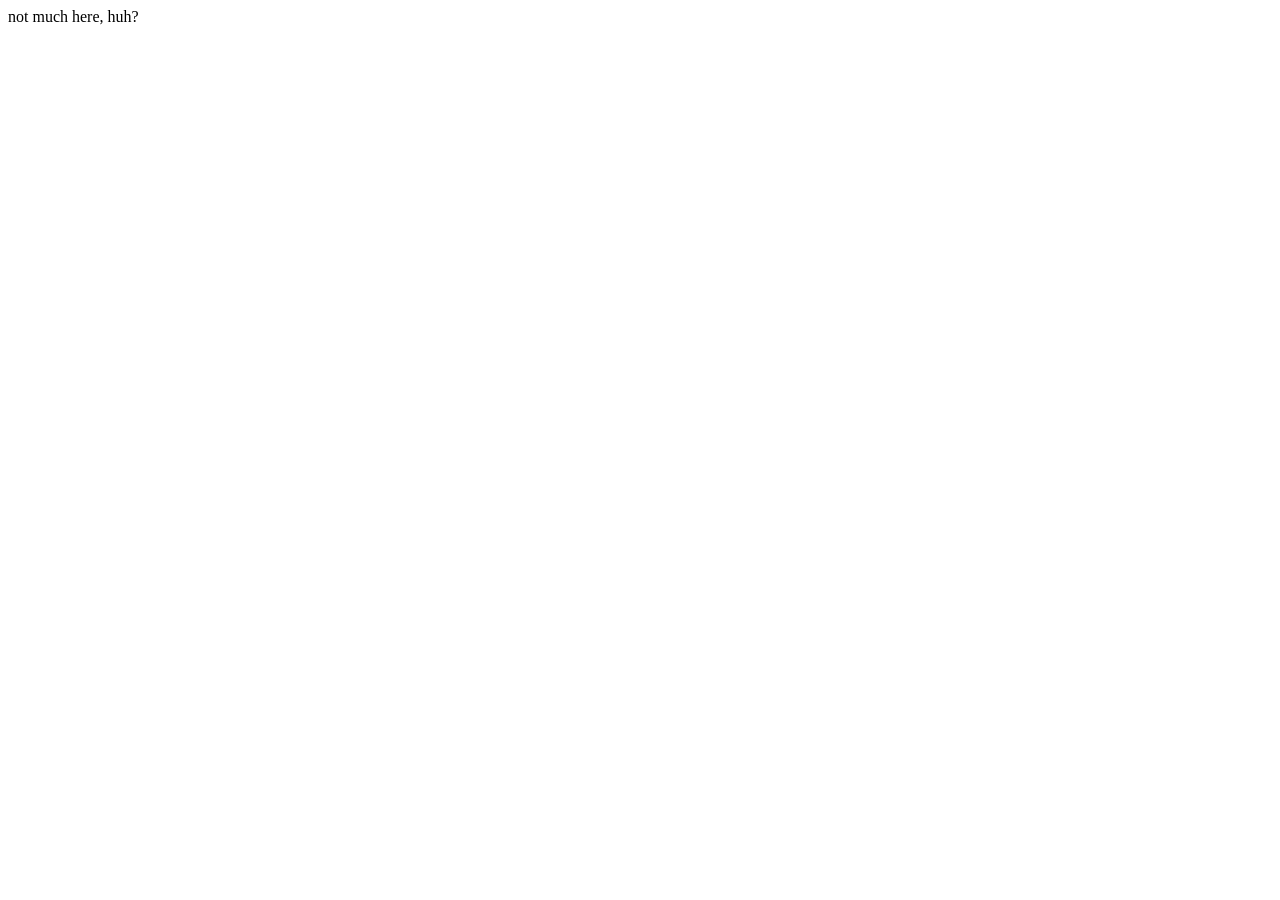
==== index.html @ d3d111c2 "skeleton" ====
<!DOCTYPE html>
<html lang="en">
<head>
    <meta charset="UTF-8">
    <meta name="viewport" content="width=device-width, initial-scale=1.0">
    <link rel="stylesheet" href="./styles.css">
    <title>Observation Tracker</title>
</head>
<body>
    not much here, huh?
</body>
</html>
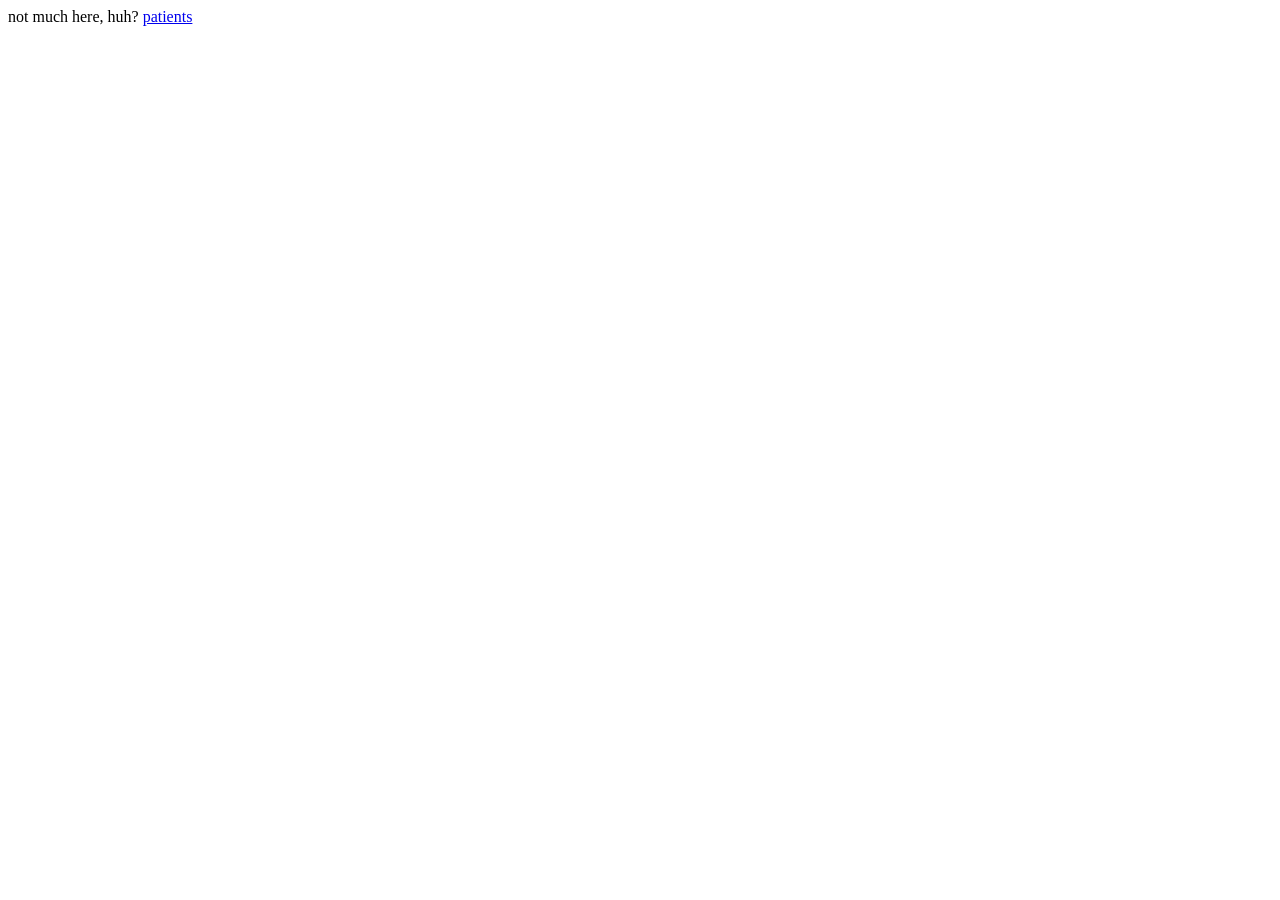
==== commit ff5c050c: "god help me" ====
--- a/index.html
+++ b/index.html
@@ -8,5 +8,6 @@
 </head>
 <body>
     not much here, huh?
+    <a href="PatientView/patients.html">patients</a>
 </body>
 </html>
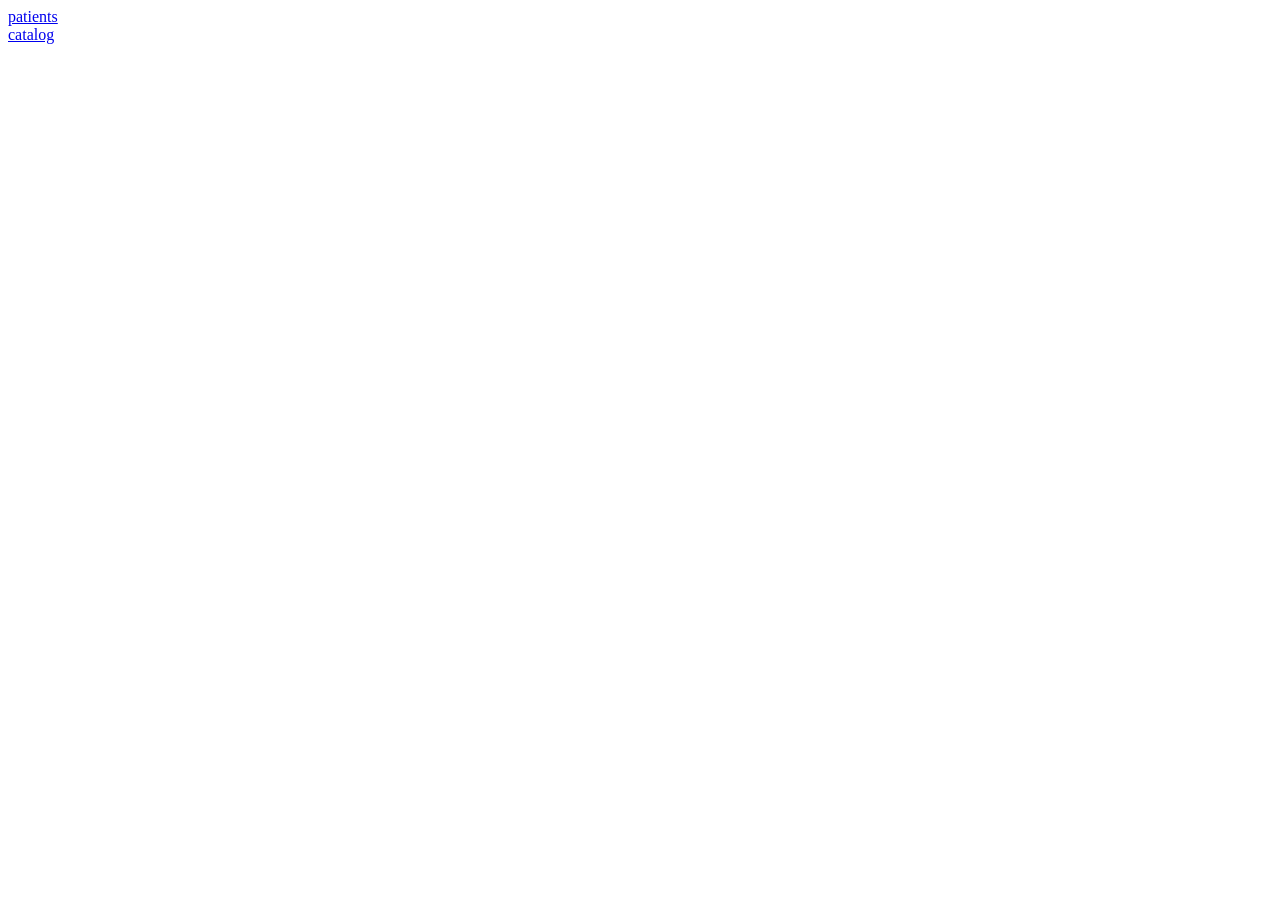
==== commit b3137714: "lord have mercy" ====
--- a/index.html
+++ b/index.html
@@ -7,7 +7,8 @@
     <title>Observation Tracker</title>
 </head>
 <body>
-    not much here, huh?
-    <a href="PatientView/patients.html">patients</a>
+    <a href="PatientView/page.html">patients</a>
+    <br/>
+    <a href="CatalogView/page.html">catalog</a>
 </body>
 </html>
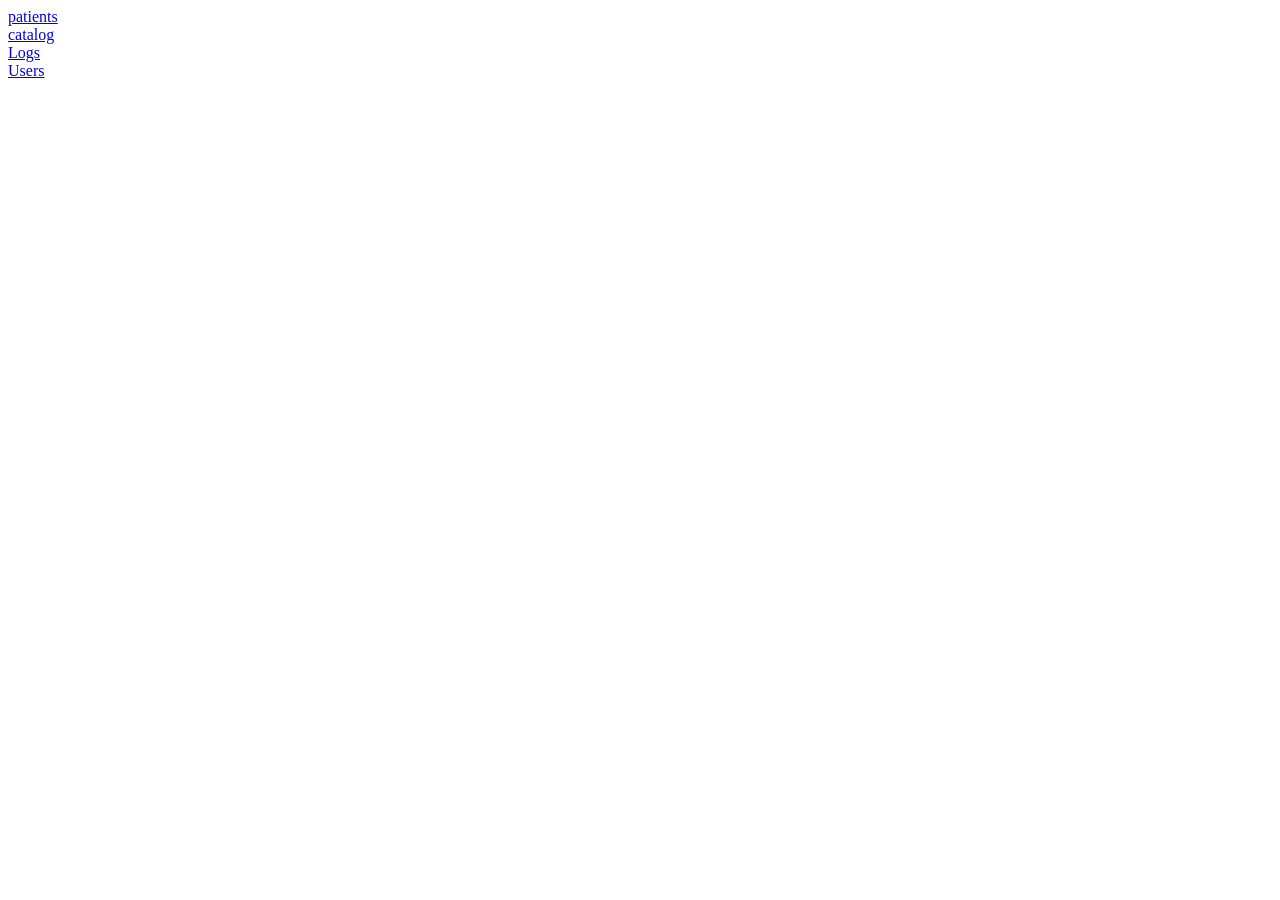
==== commit f9bf70c5: "dude i am so tired" ====
--- a/index.html
+++ b/index.html
@@ -10,5 +10,9 @@
     <a href="PatientView/page.html">patients</a>
     <br/>
     <a href="CatalogView/page.html">catalog</a>
+    <br/>
+    <a href="LogView/page.html">Logs</a>
+    <br/>
+    <a href="UserView/page.html">Users</a>
 </body>
 </html>
